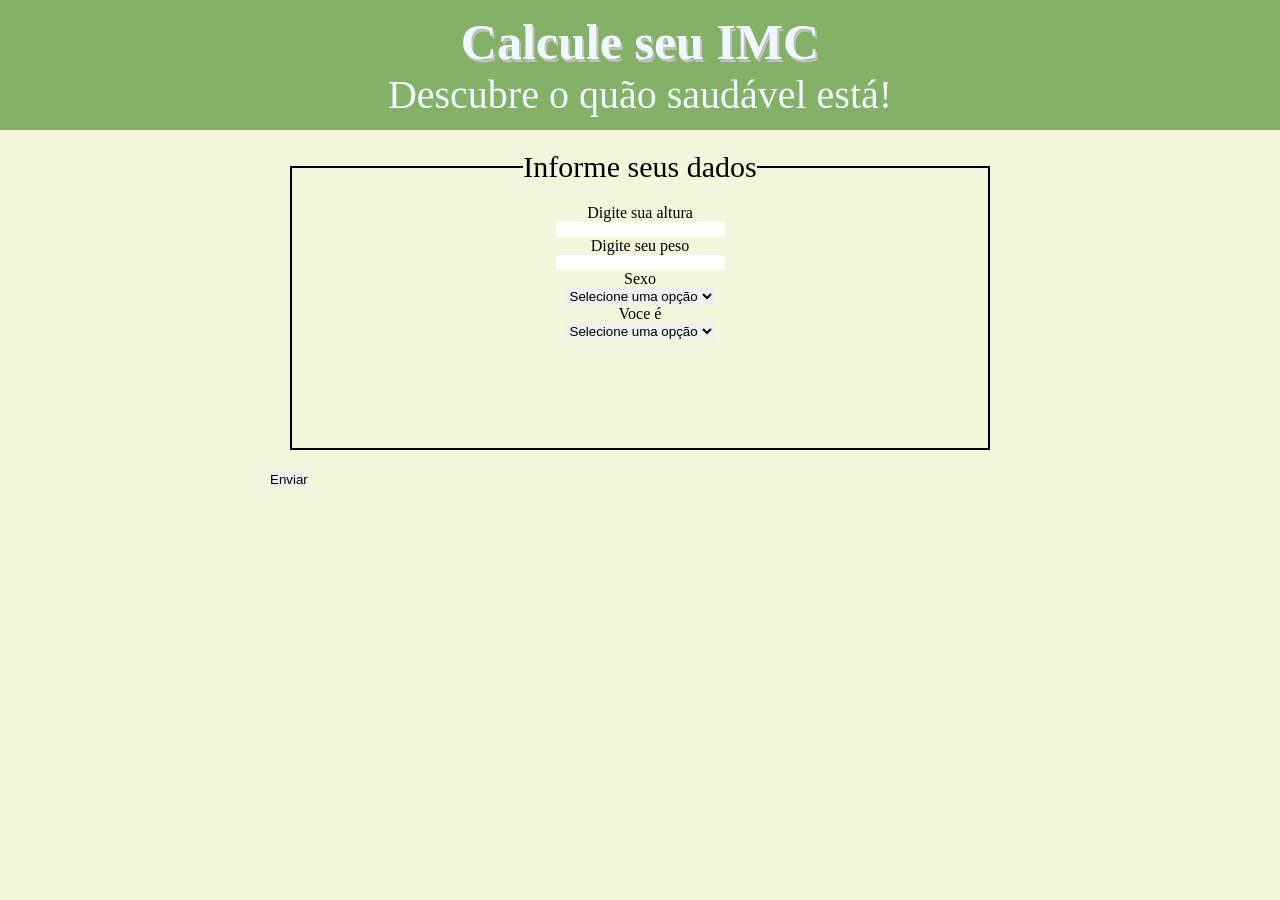
==== calculadora.html @ 2891fa00 "Add files via upload" ====
<!DOCTYPE html>
<html lang="en">
<head>
    <meta charset="UTF-8">
    <meta name="viewport" content="width=device-width, initial-scale=1.0">
    <link rel="stylesheet" href="assets/css/estilo.css">
    <title>Calculadora de IMC</title>
    <script></script>
</head>
<body>
    <div class="titulo">
        <h1>Calcule seu IMC</h1>
        <h2>Descubre o quão saudável está!</h2>
    </div>
   

    <form action="">
        <fieldset>
            <legend class="legenda">Informe seus dados</legend>
            <div class="perguntas">
                <label>Digite sua altura</label>
                <input type="text" id="altura" name="altura" required>

                <label>Digite seu peso</label>
                <input type="text" id="peso" name="peso" required>

                <label>Sexo</label>
                <select name="sexo" id="sexo">
                    <option disabled selected >Selecione uma opção</option>
                    <option value="masculino">Homem</option>
                    <option value="feminino">Mulher</option>

                </select>

                <label>Voce é</label>
                <select name="sexo" id="sexo">
                    <option disabled selected >Selecione uma opção</option>
                    <option value="adulto">Adulto</option>
                    <option value="crianca">Criança</option>

                </select>


            </div>
            
        </fieldset>
        <button onclick="">Enviar</button>
    </form>
    
</body>
</html>
---- assets/css/estilo.css ----
* { 
    margin: 0;
    padding: 0;
    border: 0;
    text-decoration: none;
    box-sizing: border-box;
}
body{
    background-color: beige;
    display: flex;
    align-items: center;
    justify-content: center;
    flex-direction: column;
    
}
.titulo{
    display: flex;
    align-items: center;
    justify-content: center;
    flex-direction: column;
    background-color:  #84B067;
    height: 130px;
    width: 100%;

    h1{
        font-size: 50px;
        color: aliceblue;
        text-shadow: 2px 3px silver;
        
    }

    h2{
        font-size: 40px;
        color: aliceblue;
        font-weight: lighter;
    }
}
fieldset{
    margin: 20px;
    border: 2px solid black;
    width: 700px;
    height: 300px;

    .perguntas{
        display: flex;
        align-items: center;
        justify-content: center;
        flex-direction: column;
        margin: 20px;
    }

}
.legenda{
    text-align: center;
    font-size: 30px;
   
}
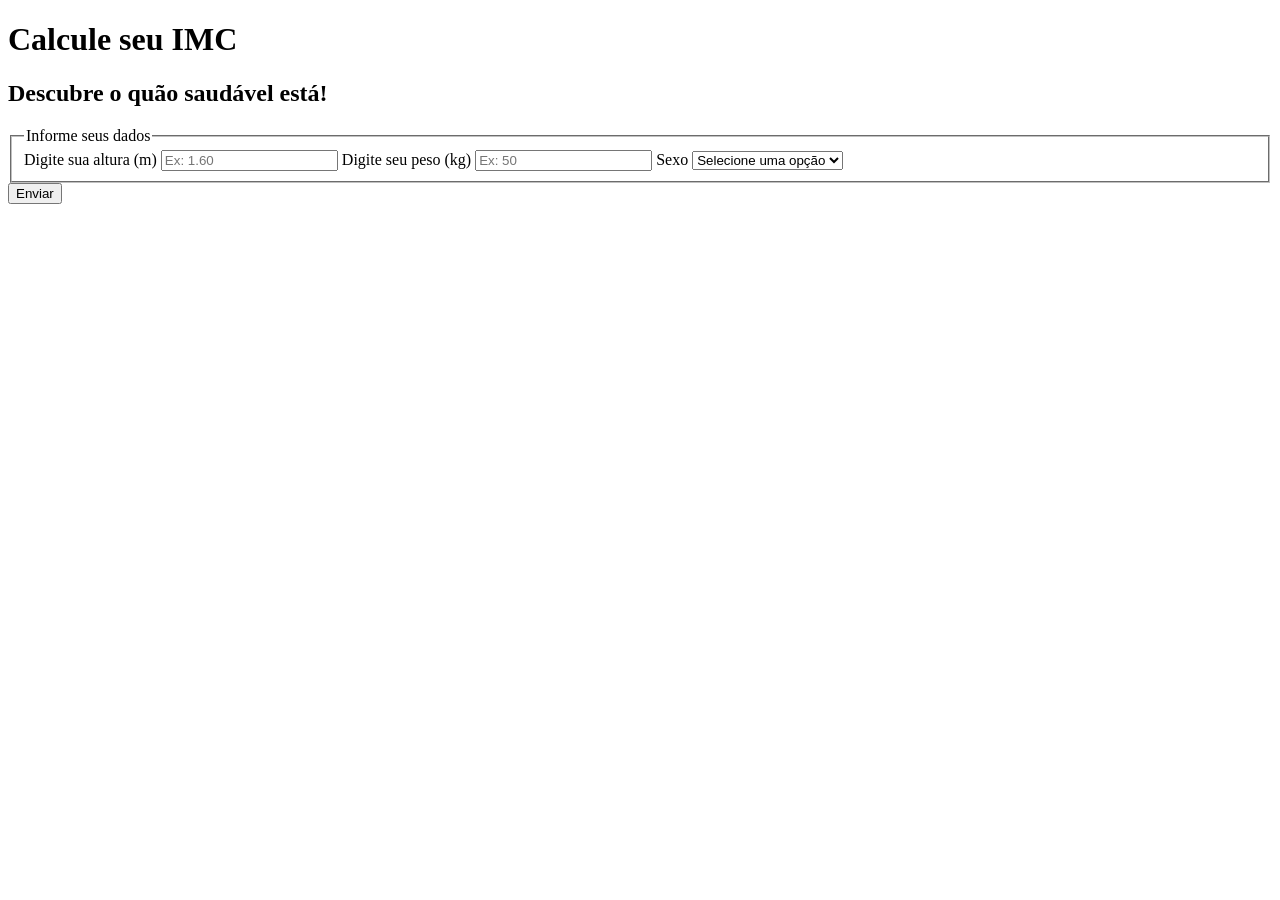
==== commit 20dfca76: "Add files via upload" ====
--- a/calculadora.html
+++ b/calculadora.html
@@ -3,9 +3,49 @@
 <head>
     <meta charset="UTF-8">
     <meta name="viewport" content="width=device-width, initial-scale=1.0">
-    <link rel="stylesheet" href="assets/css/estilo.css">
+    <link rel="stylesheet" href="CSS/estilo.css">
     <title>Calculadora de IMC</title>
-    <script></script>
+    <script defer>
+        function informaIMC(){
+
+            
+            var peso = Number(document.querySelector('#peso').value)
+            var altura = Number(document.querySelector('#altura').value)
+
+            var imc = peso / (altura * altura)
+
+            var div = document.querySelector('#mensagem')
+
+            var novo = document.createElement('h3')
+            novo.innerHTML = imc
+
+           var pamdaAbaixo = "img/pandaAbaixo.png"
+            var pamdaNormal = "img/pandaNormal.png"
+            var pamdaSobrepeso = "img/pandaSobrepeso.png"
+            var pamdaObeso = "img/pandaObeso.png"
+            var imagem = document.querySelector("#imagem")
+
+
+
+            if (imc < 18.5) {
+                novo.innerHTML = "Seu IMC é: " + imc + " - Abaixo do peso"
+                imagem.setAttribute("src", pamdaAbaixo)
+            } else if (imc < 25) {
+                novo.innerHTML = "Seu IMC é: " + imc + " - Peso normal"
+                imagem.setAttribute("src", pamdaNormal)
+            } else if (imc < 30) {
+                novo.innerHTML = "Seu IMC é: " + imc + " - Sobrepeso"
+                imagem.setAttribute("src", pamdaSobrepeso)
+            } else {
+                novo.innerHTML = "Seu IMC é: " + imc + " - Obesidade"
+                imagem.setAttribute("src", pamdaObeso)
+            }
+
+            div.appendChild(novo)
+
+            
+        }
+    </script>
 </head>
 <body>
     <div class="titulo">
@@ -13,39 +53,34 @@
         <h2>Descubre o quão saudável está!</h2>
     </div>
    
+    <section class="formulario">
+    
+        <form action="">
+            <fieldset>
+                <legend class="legenda">Informe seus dados</legend>
+                <div class="perguntas">
+                    <label>Digite sua altura (m)</label>
+                    <input type="text" id="altura" name="altura" placeholder="Ex: 1.60 " class="quadros">
 
-    <form action="">
-        <fieldset>
-            <legend class="legenda">Informe seus dados</legend>
-            <div class="perguntas">
-                <label>Digite sua altura</label>
-                <input type="text" id="altura" name="altura" required>
+                    <label>Digite seu peso (kg)</label>
+                    <input type="text" id="peso" name="peso" placeholder="Ex: 50" class="quadros">
 
-                <label>Digite seu peso</label>
-                <input type="text" id="peso" name="peso" required>
+                    <label>Sexo</label>
+                    <select name="sexo" id="sexo" class="quadros">
+                        <option disabled selected >Selecione uma opção</option>
+                        <option value="masculino">Homem</option>
+                        <option value="feminino">Mulher</option>
 
-                <label>Sexo</label>
-                <select name="sexo" id="sexo">
-                    <option disabled selected >Selecione uma opção</option>
-                    <option value="masculino">Homem</option>
-                    <option value="feminino">Mulher</option>
+                    </select>
 
-                </select>
-
-                <label>Voce é</label>
-                <select name="sexo" id="sexo">
-                    <option disabled selected >Selecione uma opção</option>
-                    <option value="adulto">Adulto</option>
-                    <option value="crianca">Criança</option>
-
-                </select>
-
-
-            </div>
-            
-        </fieldset>
-        <button onclick="">Enviar</button>
-    </form>
+                </div>
+                
+            </fieldset>
+            <button type="button" onclick="informaIMC()" class="botao">Enviar</button>
+        </form>
+    </section>
+    <div id="mensagem"></div>
+    <img src="" id="imagem" alt="">
     
 </body>
 </html>
